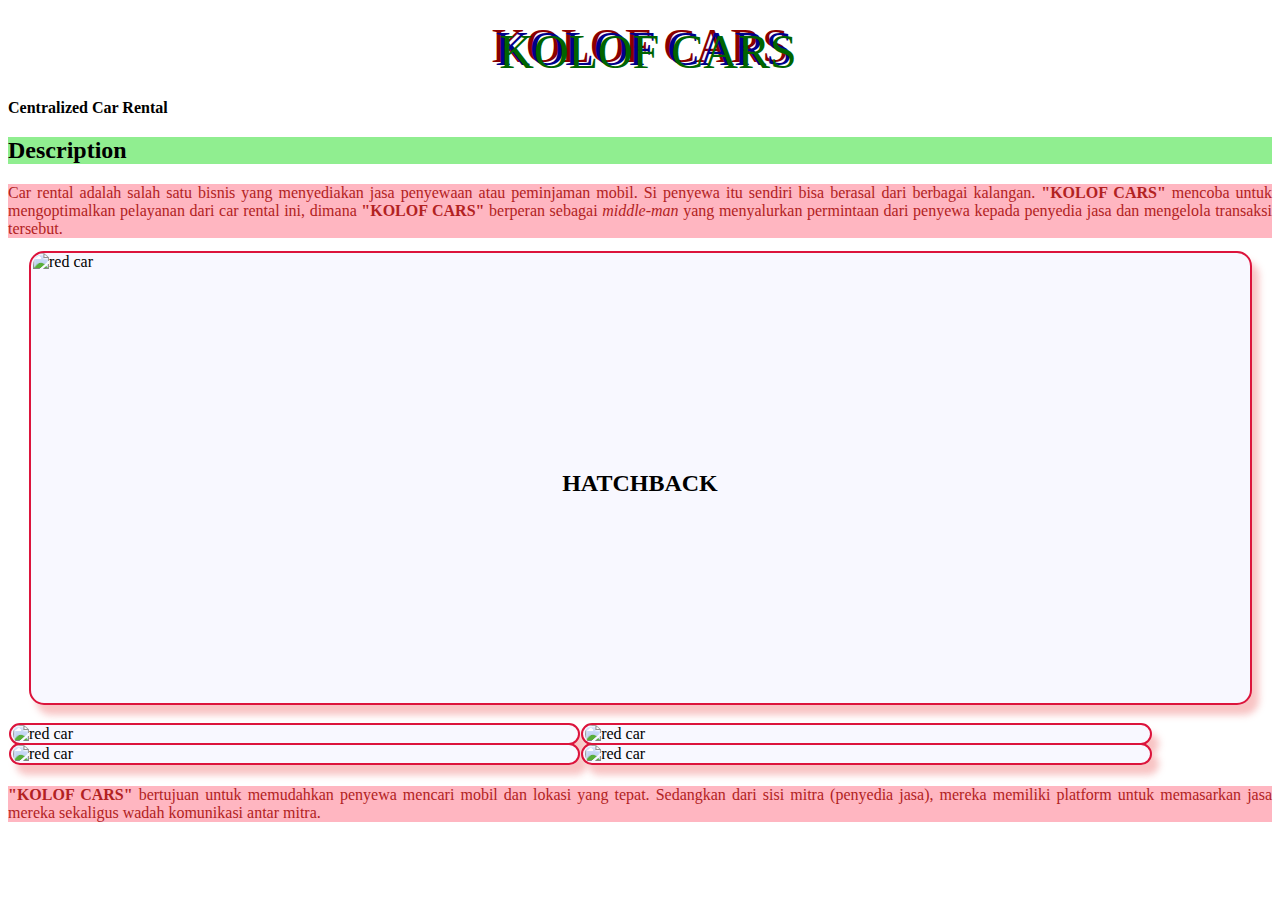
==== index.html @ 94706254 "initial" ====
<!DOCTYPE html>
<!-- DOCTYPE define document languange, ex in here we're using html5 -->
<html lang="en">
  <head>
    <meta charset="UTF-8" />
    <meta name="viewport" content="width=device-width, initial-scale=1.0" />
    <title>KOLOF CARS</title>

    <style>
      h1.blue {
        color: darkblue;
        padding-left: 8px;
      }

      h1.green {
        color: darkgreen;
        margin-bottom: 0px;
        padding-left: 16px;
      }

      h1.red {
        margin-top: 10px;
      }

      .header1 {
        display: flex;
        flex-direction: column;
        align-items: center;
        justify-content: center;
        margin-bottom: 20px;
      }

      h1 {
        color: darkred;
        font-size: 48px;
        font-weight: lighter;
        margin: -26px;
      }

      h2.green {
        background: lightgreen;
      }

      img {
        margin: -7px 0px 5px 1px;
        /* margin-top: 7px;
        margin-right: 0px;
        margin-bottom: 5px;
        margin-left: 1px; */
        border: 2px solid crimson;
        background: ghostwhite;
        border-radius: 15px;
        padding: 0 2px;
        box-shadow: 7px 10px 7px #f0808077;
      }

      .img-overlay {
        display: flex;
        position: relative;
        align-items: center;
        justify-content: center;
        margin: 20px;
      }

      .img-overlay img {
        height: 50vh; /*vh = viewport height = persentase lebar device*/
        width: 100vw;
      }

      .img-overlay h2 {
        position: absolute;
      }

      .img-row {
        display: flex;
        flex-direction: row;
        flex-wrap: wrap;
      }

      .img-row img {
        width: 44vw;
      }

      p {
        background: lightpink;
        text-align: justify;
        color: firebrick;
      }
    </style>
  </head>
  <!-- HEAD berisi informasi dari page dan akan menjadi source dari SEO -->
  <body>
    <div class="header1">
      <h1 class="red">KOLOF CARS</h1>
      <h1 class="blue">KOLOF CARS</h1>
      <h1 class="green">KOLOF CARS</h1>
    </div>

    <b>Centralized Car Rental</b>

    <h2 class="green">Description</h2>
    <p>
      Car rental adalah salah satu bisnis yang menyediakan jasa penyewaan atau
      peminjaman mobil. Si penyewa itu sendiri bisa berasal dari berbagai
      kalangan. <b>"KOLOF CARS"</b> mencoba untuk mengoptimalkan pelayanan dari
      car rental ini, dimana <b>"KOLOF CARS"</b> berperan sebagai
      <i>middle-man</i> yang menyalurkan permintaan dari penyewa kepada penyedia
      jasa dan mengelola transaksi tersebut.
    </p>
    <div class="img-overlay">
      <img
        src="https://cdn-icons-png.flaticon.com/512/4770/4770326.png"
        alt="red car"
        width="30%"
      />
      <h2>HATCHBACK</h2>
    </div>
    <div class="img-row">
      <img
        src="https://cdn-icons-png.flaticon.com/512/4770/4770326.png"
        alt="red car"
      />
      <img
        src="https://cdn-icons-png.flaticon.com/512/4770/4770326.png"
        alt="red car"
      />
      <img
        src="https://cdn-icons-png.flaticon.com/512/4770/4770326.png"
        alt="red car"
      />
      <img
        src="https://cdn-icons-png.flaticon.com/512/4770/4770326.png"
        alt="red car"
      />
    </div>
    <p>
      <b>"KOLOF CARS"</b> bertujuan untuk memudahkan penyewa mencari mobil dan
      lokasi yang tepat. Sedangkan dari sisi mitra (penyedia jasa), mereka
      memiliki platform untuk memasarkan jasa mereka sekaligus wadah komunikasi
      antar mitra.
    </p>
  </body>
</html>
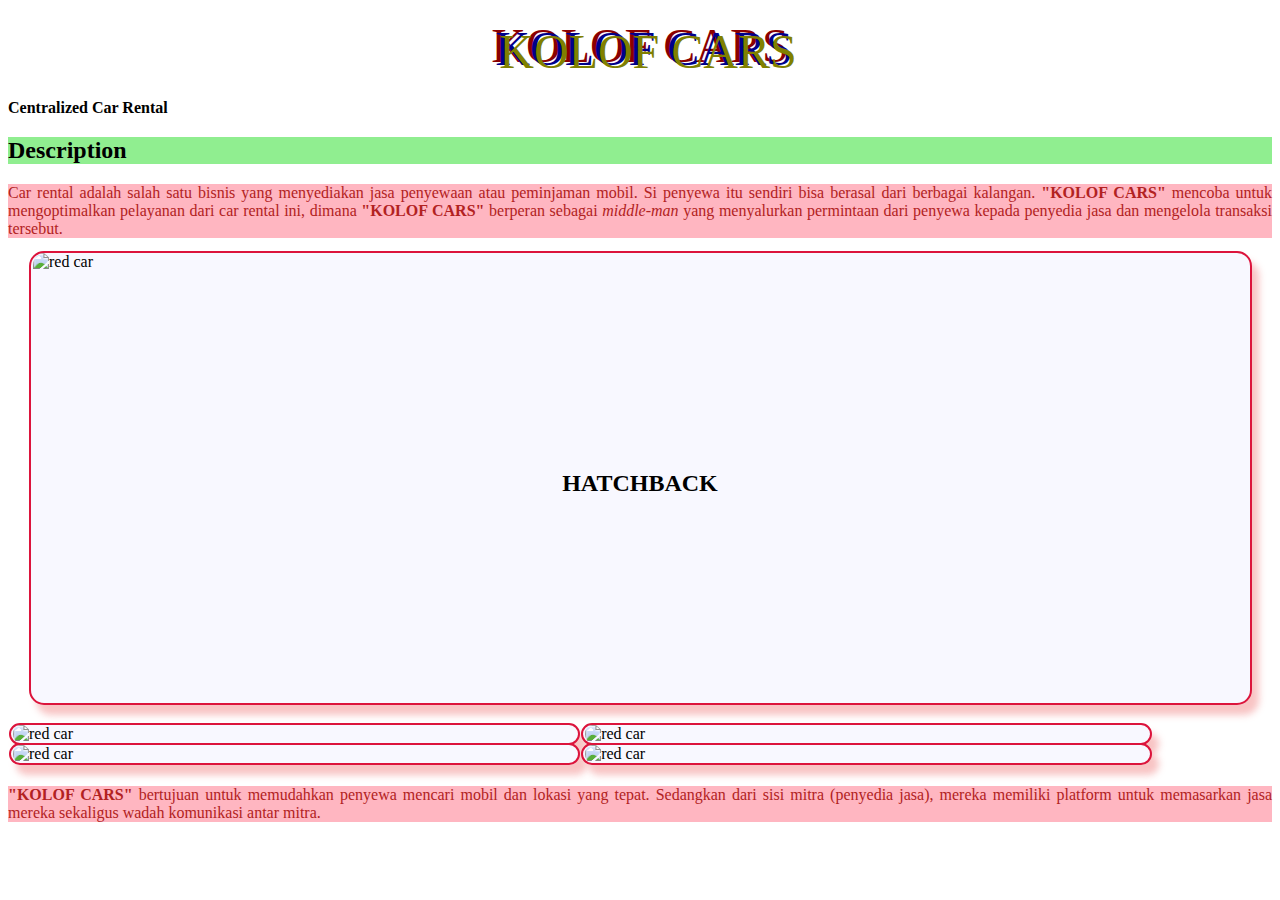
==== commit 45a71220: "halaman sewa" ====
--- a/index.html
+++ b/index.html
@@ -13,7 +13,7 @@
       }
 
       h1.green {
-        color: darkgreen;
+        color: olive;
         margin-bottom: 0px;
         padding-left: 16px;
       }
@@ -56,7 +56,7 @@
 
       .img-overlay {
         display: flex;
-        position: relative;
+        /* position: relative; */
         align-items: center;
         justify-content: center;
         margin: 20px;
@@ -117,18 +117,22 @@
     </div>
     <div class="img-row">
       <img
+        id="mobil1"
         src="https://cdn-icons-png.flaticon.com/512/4770/4770326.png"
         alt="red car"
       />
       <img
+        id="mobil2"
         src="https://cdn-icons-png.flaticon.com/512/4770/4770326.png"
         alt="red car"
       />
       <img
+        id="mobil3"
         src="https://cdn-icons-png.flaticon.com/512/4770/4770326.png"
         alt="red car"
       />
       <img
+        id="mobil4"
         src="https://cdn-icons-png.flaticon.com/512/4770/4770326.png"
         alt="red car"
       />
@@ -139,5 +143,6 @@
       memiliki platform untuk memasarkan jasa mereka sekaligus wadah komunikasi
       antar mitra.
     </p>
+    <script src="assets/js/script.js"></script>
   </body>
 </html>
